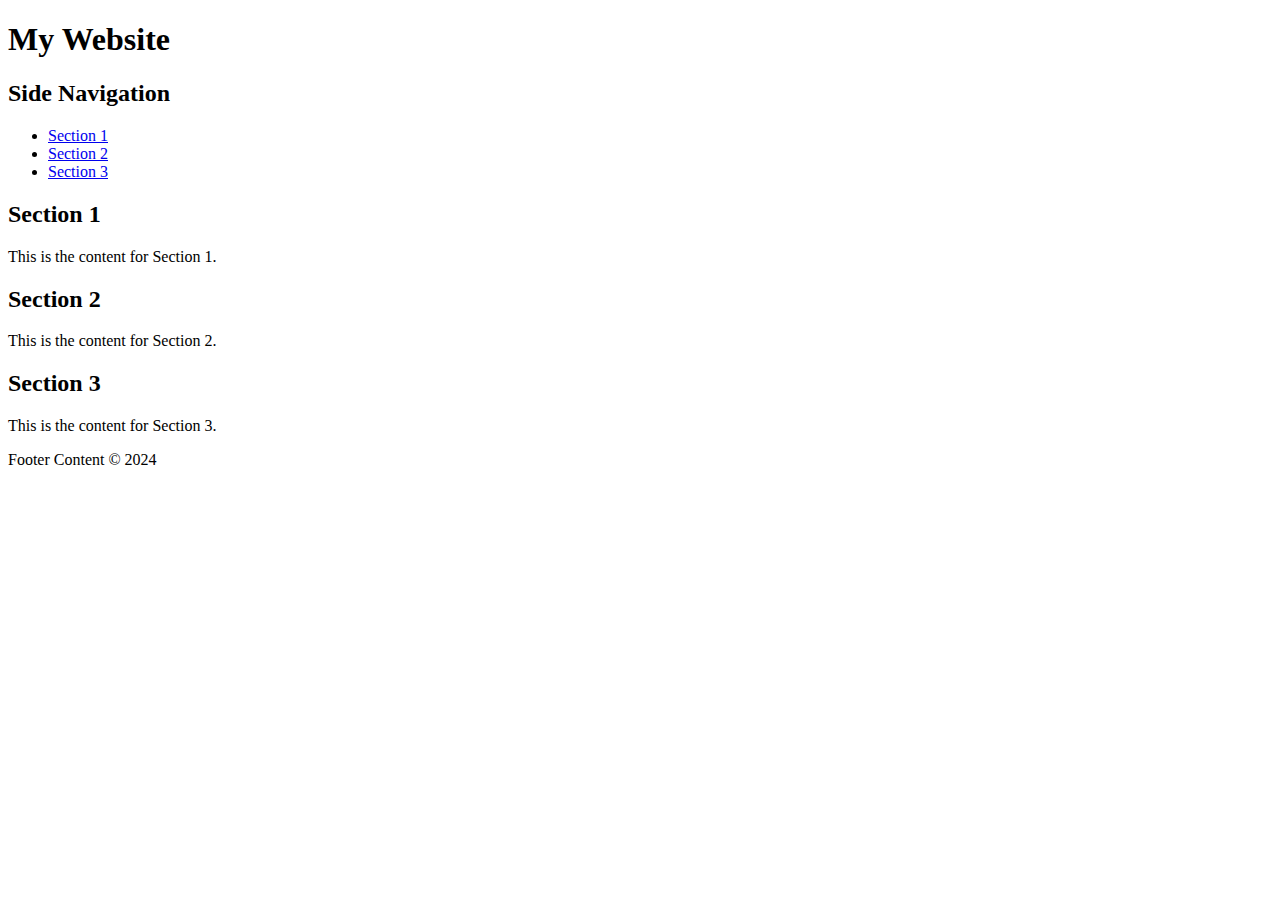
==== index.html @ 64102b5d "Merge pull request #1 from teach-tech-lead/marie-developer" ====
<!DOCTYPE html>
<html>
<head>
    <title>Basic HTML Template</title>
    <!-- <style>
        /* Basic CSS for layout */
        body {
            display: flex;
            flex-direction: column;
            min-height: 100vh;
            margin: 0;
        }
        header, footer {
            background: #333;
            color: #fff;
            text-align: center;
            padding: 1rem;
        }
        .container {
            flex: 1;
            display: flex;
        }
        nav {
            width: 200px;
            background: #f4f4f4;
            padding: 20px;
        }
        section {
            flex: 1;
            padding: 20px;
        }

    </style> -->
</head>
<body>

<header>
    <h1>My Website</h1>
</header>

<div class="container">
    <nav>
        <h2>Side Navigation</h2>
        <ul>
            <li><a href="#section1">Section 1</a></li>
            <li><a href="#section2">Section 2</a></li>
            <li><a href="#section3">Section 3</a></li>
        </ul>
    </nav>

    <section>
        <h2 id="section1">Section 1</h2>
        <p>This is the content for Section 1.</p>
        <h2 id="section2">Section 2</h2>
        <p>This is the content for Section 2.</p>
        <h2 id="section3">Section 3</h2>
        <p>This is the content for Section 3.</p>
    </section>
</div>

<footer>
    <p>Footer Content &copy; 2024</p>
</footer>

</body>
</html>
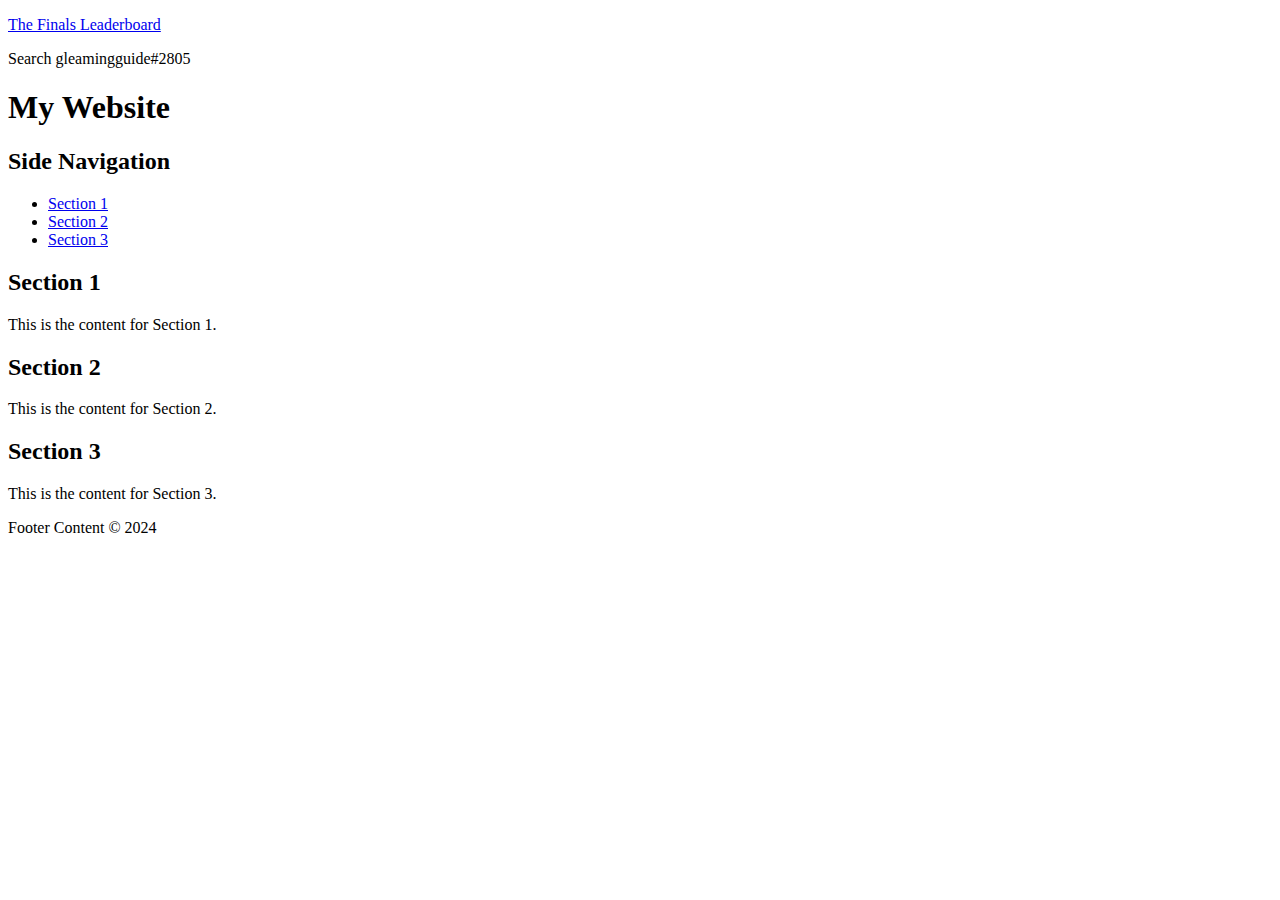
==== commit f002b8de: "Merge branch 'main' into LucasH" ====
--- a/index.html
+++ b/index.html
@@ -1,5 +1,11 @@
 <!DOCTYPE html>
+
 <html>
+  <p>
+    <a href = "https://www.reachthefinals.com/leaderboard">The Finals Leaderboard</a>
+</p>
+<p>Search gleamingguide#2805</p>
+  
 <head>
     <title>Basic HTML Template</title>
     <!-- <style>
@@ -63,4 +69,4 @@
 </footer>
 
 </body>
-</html>+</html>
